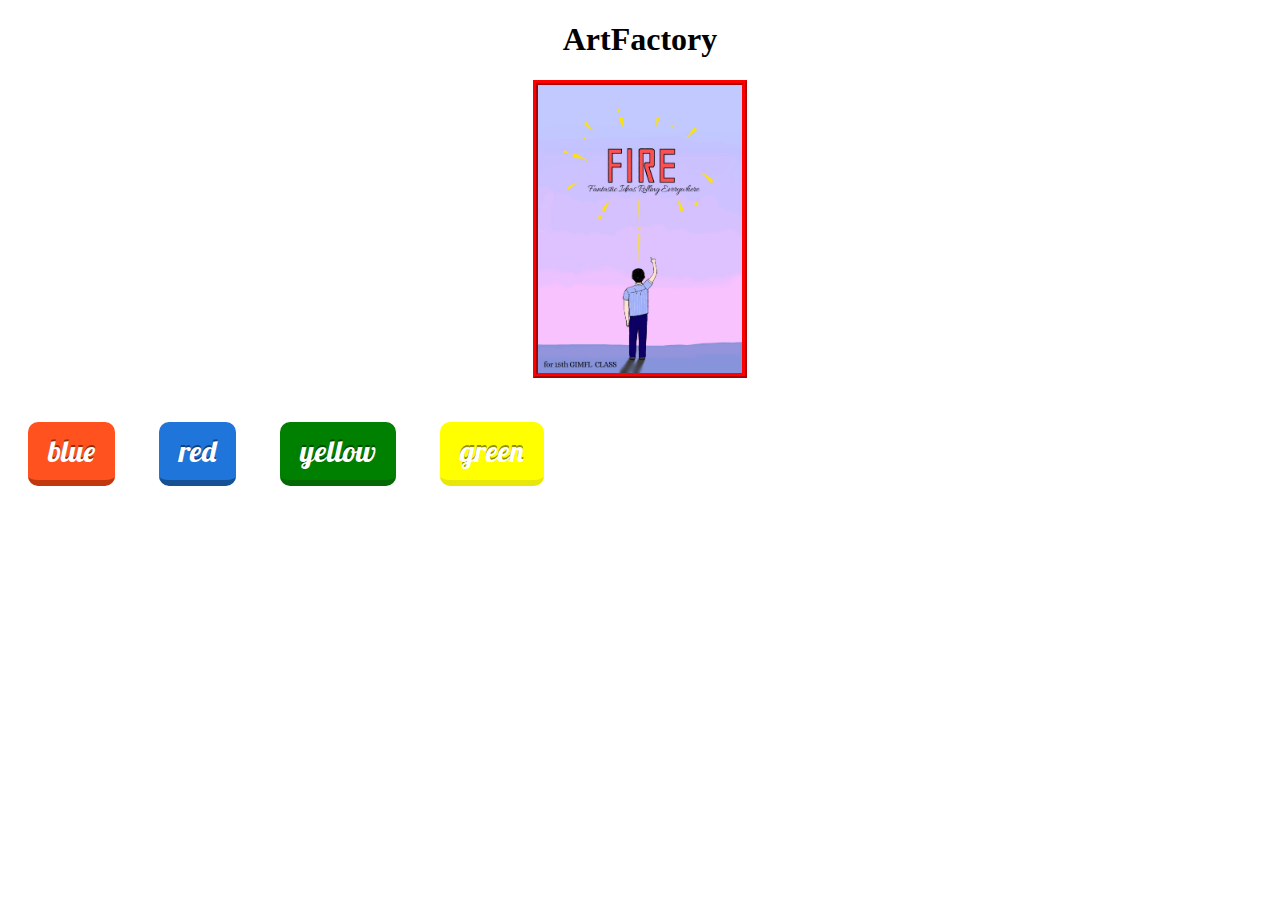
==== ArtFactory/index.html @ 3ded154a "Add files via upload" ====
<!DOCTYPE html>
<html>
  <head>
    <meta charset="UTF-8">
    <title>ArtFactory</title>
    <link href="https://fonts.googleapis.com/css?family=Lobster" rel="stylesheet">
    <link rel="stylesheet" href="style.css"/>
    <script src="good.js"></script>
  </head>
  <body>
    <h1>ArtFactory</h1>
    <div id="fire"><img src="img/fire.png"></div>
    <div id="btn">
      <input class="button blue" type="submit" value="blue" onclick="move(this)"/>
      <input class="button red" type="submit" value="red" onclick="move(this)"/>
      <input class="button yellow" type="submit" value="yellow" onclick="move(this)"/>
      <input class="button green" type="submit" value="green" onclick="move(this)"/>
    </div>
  </body>
</html>
---- ArtFactory/style.css ----
h1 {
    text-align:center;
}
#fire {
    text-align:center;
    margin-bottom:20px;
}
#fire img {
    width: 204px;
    height: 288px;
    border: 5px ridge red;
}
.button {
    text-decoration:none;
    display:inline-block;
    border-radius:10px;
    font-size:30px;
    color:white;
    padding:10px 20px 10px 20px;
    margin:20px;
    text-shadow: 0px -2px rgba(0,0,0, 0.44);
    font-family: 'Lobster', cursive;
    transition:all 0.1s;
    cursor:pointer;
    border-width:0;
    outline:0;
}
.button:active {
    transform: translateY(4px);
}
.button.blue {
    background-color:#ff521e;
    border-bottom:6px solid #c1370e;
}
.button.blue:active {
    border-bottom:2px solid #c1370e;
}
.button.red {
    background-color:#1f75d9;
    border-bottom:6px solid #165195
}
.button.red:active {
    border-bottom:2px solid #165195;
}
.button.yellow {
    background-color:green;
    border-bottom:6px solid rgb(5, 104, 5);
}
.button.yellow:active {
    border-bottom:2px solid rgb(5, 104, 5);
}
.button.green {
    background-color:yellow;
    border-bottom:6px solid rgb(231, 231, 11)
}
.button.green:active {
    border-bottom:2px solid rgb(231, 231, 11);
}
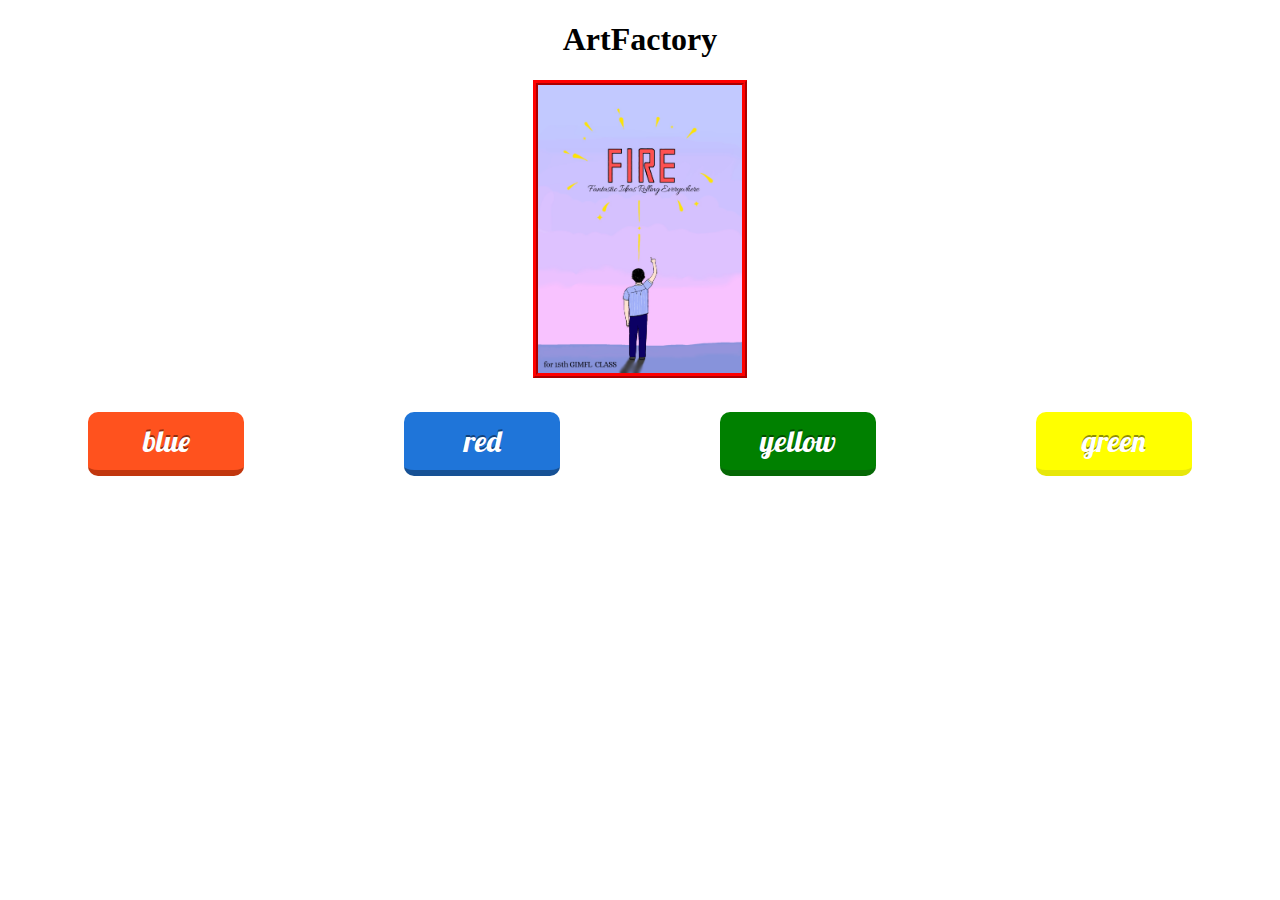
==== commit 84422a69: "Update index.html" ====
--- a/ArtFactory/index.html
+++ b/ArtFactory/index.html
@@ -11,10 +11,10 @@
     <h1>ArtFactory</h1>
     <div id="fire"><img src="img/fire.png"></div>
     <div id="btn">
-      <input class="button blue" type="submit" value="blue" onclick="move(this)"/>
-      <input class="button red" type="submit" value="red" onclick="move(this)"/>
-      <input class="button yellow" type="submit" value="yellow" onclick="move(this)"/>
-      <input class="button green" type="submit" value="green" onclick="move(this)"/>
+      <input class="button blue" type="submit" value="blue" onclick="imgFrame(this)"/>
+      <input class="button red" type="submit" value="red" onclick="imgFrame(this)"/>
+      <input class="button yellow" type="submit" value="yellow" onclick="imgFrame(this)"/>
+      <input class="button green" type="submit" value="green" onclick="imgFrame(this)"/>
     </div>
   </body>
-</html>+</html>
--- a/ArtFactory/style.css
+++ b/ArtFactory/style.css
@@ -10,6 +10,10 @@
     height: 288px;
     border: 5px ridge red;
 }
+#btn {
+    display: grid;
+    grid-template-columns: 1fr 1fr 1fr 1fr;
+}
 .button {
     text-decoration:none;
     display:inline-block;
@@ -17,7 +21,7 @@
     font-size:30px;
     color:white;
     padding:10px 20px 10px 20px;
-    margin:20px;
+    margin: 10px 80px 10px 80px;
     text-shadow: 0px -2px rgba(0,0,0, 0.44);
     font-family: 'Lobster', cursive;
     transition:all 0.1s;
@@ -55,4 +59,4 @@
 }
 .button.green:active {
     border-bottom:2px solid rgb(231, 231, 11);
-}+}
